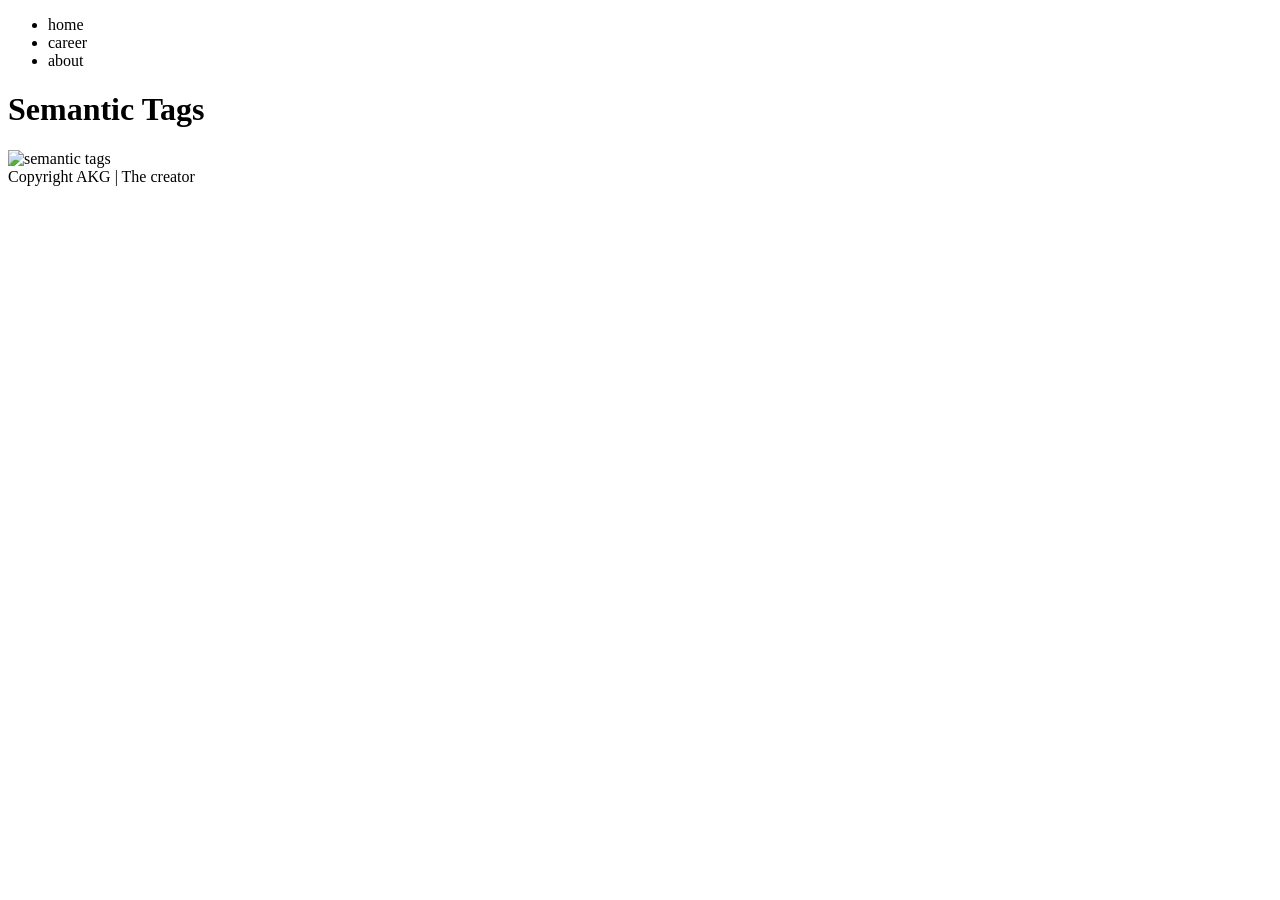
==== Video_11/index.html @ bfb24e53 "Semantic Tags" ====
<!doctype html>
<html lang="en">
  <head>
    <meta charset="UTF-8" />
    <meta name="viewport" content="width=device-width, initial-scale=1.0" />
    <title>Semantic Tags</title>
  </head>
  <body>
    <header>
      <nav>
        <ul>
          <li>home</li>
          <li>career</li>
          <li>about</li>
        </ul>
      </nav>
    </header>
    <main>
      <h1>Semantic Tags</h1>
      <img
        src="https://encrypted-tbn0.gstatic.com/images?q=tbn:ANd9GcSVMnoxXh7qGZ-u5zmxeJjKQFtYdFJz9bTBXnD3vZNFYw&s=10"
        alt="semantic tags"
      />
    </main>
    <footer>Copyright AKG | The creator</footer>
  </body>
</html>
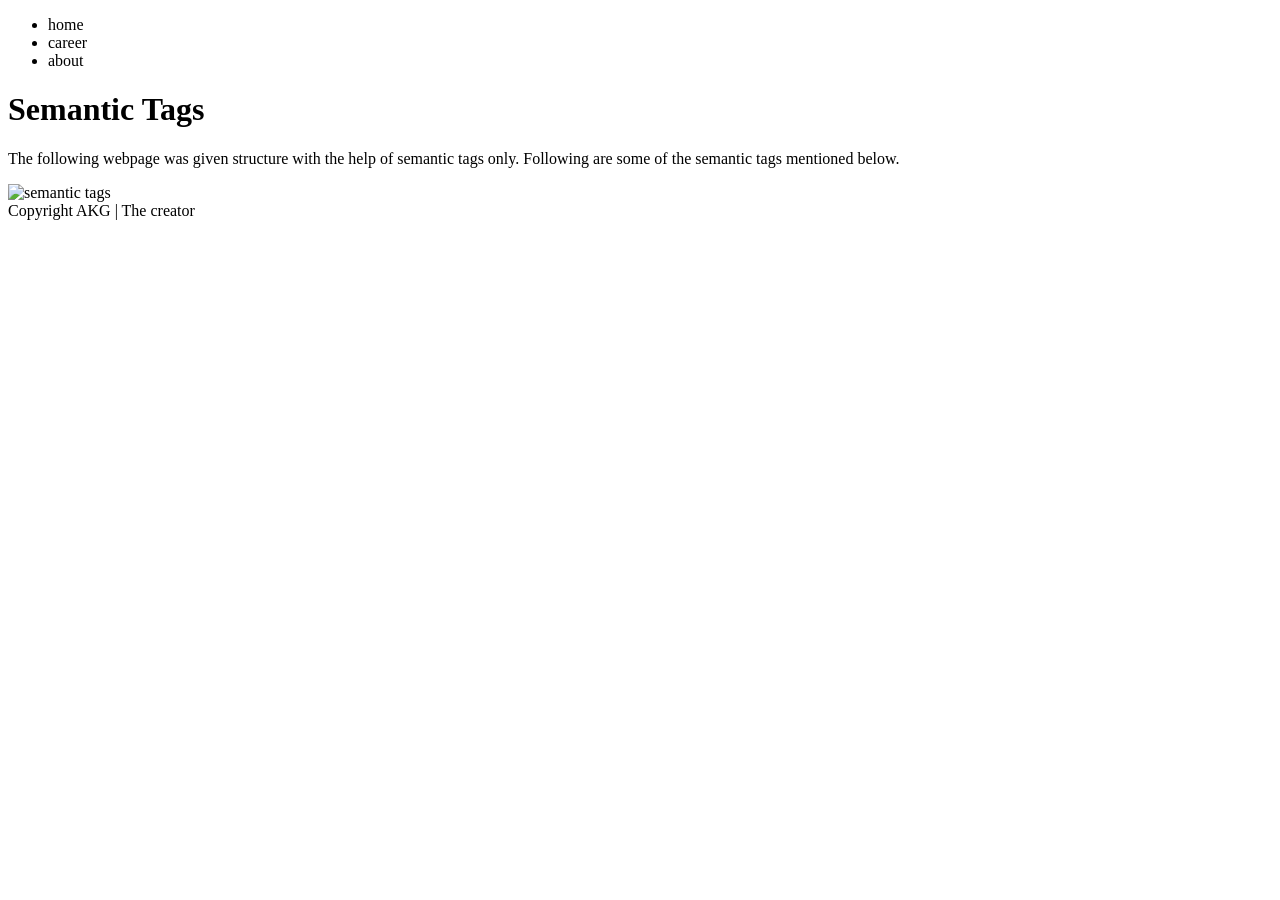
==== commit ee6ed083: "Added a p tag for a brief description." ====
--- a/Video_11/index.html
+++ b/Video_11/index.html
@@ -17,6 +17,7 @@
     </header>
     <main>
       <h1>Semantic Tags</h1>
+      <p>The following webpage was given structure with the help of semantic tags only. Following are some of the semantic tags mentioned below.</p>
       <img
         src="https://encrypted-tbn0.gstatic.com/images?q=tbn:ANd9GcSVMnoxXh7qGZ-u5zmxeJjKQFtYdFJz9bTBXnD3vZNFYw&s=10"
         alt="semantic tags"
